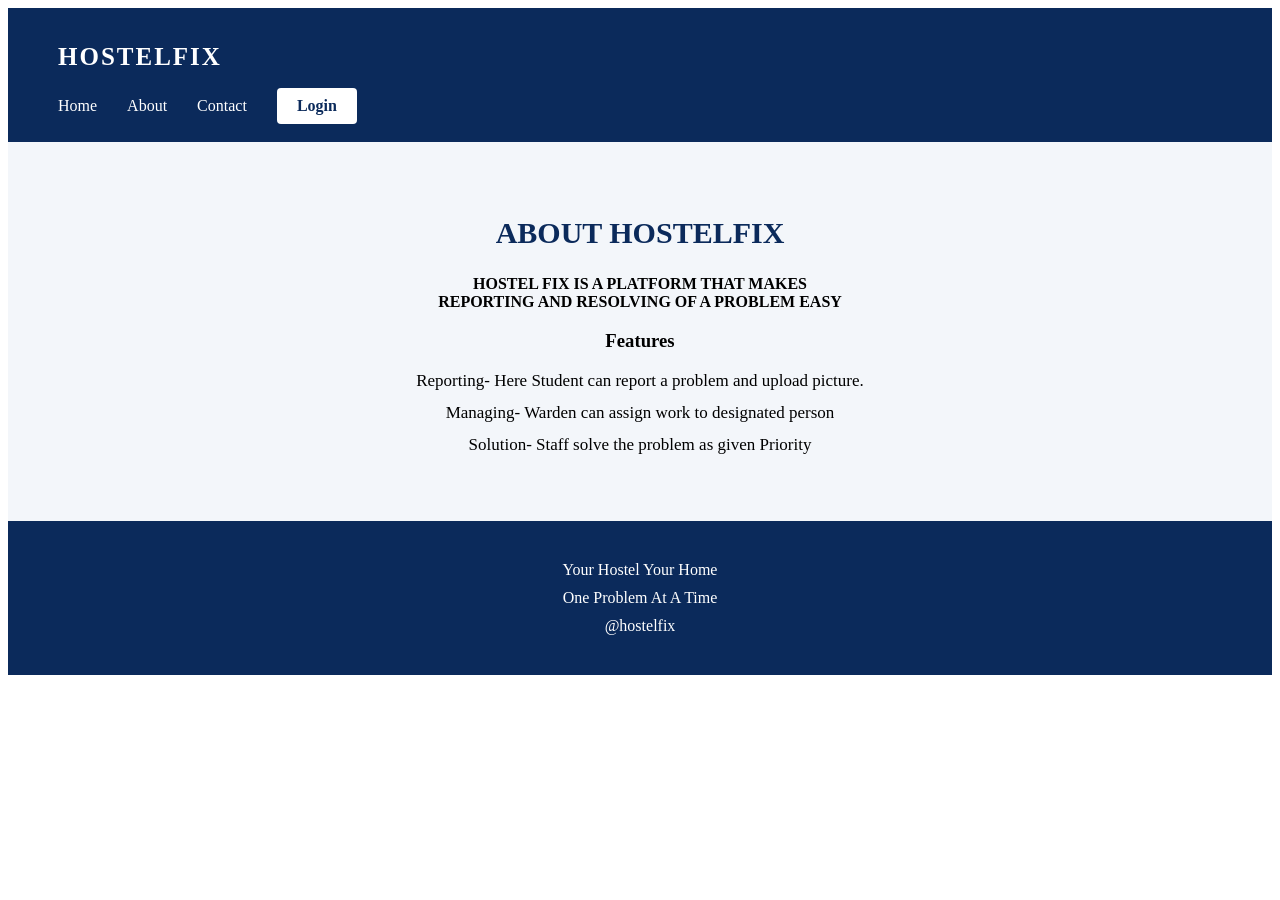
==== about.html @ cb3d213a "Add files via upload" ====
<!DOCTYPE html>
<html lang="en">
    <head>
        <title>HOSTELFIX</title>
        <meta name="viewport" content="width=device-width, initial-scale=1.0">
        <link rel="stylesheet" href="fghj.css">
    </head>
    <body>
        <header>
          <h1 class="logo">HOSTELFIX</h1>
          <nav>
            <div class="nav-links">
		<a href="index.html">Home</a>
		<a href="about.html">About</a>
		<a href="contact.html">Contact</a>
		<a href="login.html" class="login-button">Login</a>
	</div>
          </nav>
          </header>
          <section id="about" class="why-hostelfix">
            <h2>ABOUT HOSTELFIX</h2>
            <p><strong>HOSTEL FIX IS A PLATFORM THAT MAKES <br> REPORTING AND RESOLVING OF A PROBLEM EASY </strong></p>
            <h3><strong>Features </strong></h3>
            <UL>
                <li> Reporting- Here Student can report a problem and upload picture. </li>
                <li> Managing-  Warden can assign work to designated person </li> 
                <li>Solution- Staff solve the problem as given Priority </li> 
             </UL>
            </p>
           </section>
           </main>
        
        <footer>
          
            
            <h4>Your Hostel Your Home</h4>
            <h4> One Problem At A Time</h4>
            <h4>@hostelfix</h4>
        </footer>
    </body>
</html>
---- fghj.css ----
header {
	background-color: #0B2A5B; 
	padding: 18px 50px;
}


nav {
	display: flex;
	justify-content: space-between;
	align-items: center;
}


.logo {
	color: white;
	font-size: 25px;
	font-weight: bold;
	letter-spacing: 2px;
}


.nav-links {
	display: flex;
	align-items: center;
	gap: 30px;
}


.nav-links a {
	color: white;
	text-decoration: none;
	font-size: 16px;
}


.login-button {
	background-color: white;
	color: #0B2A5B !important;
	padding: 9px 20px;
	border-radius: 4px;
	font-weight: bold;
}


.hero {
	min-height: 500px;
	display: flex;
	justify-content: center;
	align-items: center;
	text-align: center;
}

.hero-text {
	max-width: 650px;
}


.hero h1 {
	font-size: 55px;
	color: #0B2A5B;
	margin-bottom: 10px;
}


.hero h2 {
	font-size: 25px;
	font-weight: normal;
	color: #243B64;
}


.hero p {
	font-size: 18px;
	color: #555;
	line-height: 1.6;
}


.hero-login {
	display: inline-block;
	margin-top: 20px;
	padding: 12px 30px;
	background-color: #0B2A5B;
	color: white;
	text-decoration: none;
	border-radius: 4px;
}

.hero-login:hover {
	background-color: #163D7A;
}

.why-hostelfix {
    text-align: center;
    padding: 50px;
    background-color: #F3F6FA;
}

.why-hostelfix h2 {
    color:#0B2A5B ;
    font-size: 30px;
}

.why-hostelfix ul {
    list-style: none;
    padding: 0;
}

.why-hostelfix li {
    margin: 12px;
    font-size: 17px;
}

/* FORM */

.form {
	box-sizing: border-box;
	padding: 20px;
	background-color: white;
	display: flex;
	flex-direction: column;
	gap: 20px;
}

.form-select {
	box-sizing: content-box;
	margin: 20px 0px;
}

.form-checkbox {
	display: flex;
	gap: 20px;
}

.form-date {
	display: flex;
	gap: 20px;
}

/* STATISTICS CARDS */


/* FOOTER */

footer {
    background-color: #0B2A5B;
    color: white;
    text-align: center;
    padding: 30px;
}

footer h2 {
    font-size: 25px;
    margin-bottom: 20px;
}

footer strong {
    font-size: 18px;
}

footer a {
    color: white;
    text-decoration: none;
    font-size: 16px;
}

footer h4 {
    font-weight: normal;
    margin: 10px;
}

footer a:hover {
    text-decoration: underline;
}

/* REPORT FORM */

#report {
    text-align: center;
    padding: 50px;
    background-color: #F3F6FA;
}

#report h2 {
    color: #0B2A5B;
    font-size: 28px;
}

form {
    background-color: white;
    width: 400px;
    margin: 30px auto;
    padding: 30px;
    border-radius: 8px;
    text-align: left;
}

form label {
    color: #0B2A5B;
    font-weight: bold;
}

form input,
form select,
form textarea {
    width: 100%;
    padding: 10px;
    margin-top: 8px;
    margin-bottom: 15px;
    border: 1px solid #ccc;
    border-radius: 4px;
    box-sizing: border-box;
}

form textarea {
    height: 100px;
}

form button {
    background-color: #0B2A5B;
    color: white;
    padding: 12px 25px;
    border: none;
    border-radius: 4px;
    cursor: pointer;
}

form button:hover {
    background-color: #163D7A;
}
     form {
    max-width: 400px;
    width: 100%;
    box-sizing: border-box;
}

/* MOBILE RESPONSIVE */

@media screen and (max-width: 600px) {

    header {
        padding: 15px;
    }

    nav {
        flex-direction: column;
        gap: 15px;
    }

    .nav-links {
        flex-wrap: wrap;
        justify-content: center;
        gap: 15px;
    }

    .logo {
        font-size: 22px;
    }

    .hero {
        min-height: 400px;
        padding: 20px;
    }

    .hero h1 {
        font-size: 35px;
    }

    .hero h2 {
        font-size: 21px;
    }

    .hero p {
        font-size: 16px;
    }

    .why-hostelfix {
        padding: 25px 15px;
    }

    .why-hostelfix h2 {
        font-size: 24px;
    }

    #report {
        padding: 25px 15px;
    }

    form {
        width: 100%;
        padding: 20px;
    }

    footer {
        padding: 20px;
    }

}


/* TABLET RESPONSIVE */

@media screen and (min-width: 601px) and (max-width: 900px) {

    header {
        padding: 18px 25px;
    }

    .nav-links {
        gap: 15px;
    }

    .hero h1 {
        font-size: 45px;
    }

    .hero {
        padding: 20px;
    }

    form {
        max-width: 400px;
        width: 100%;
    }

}


#contact {
    background-color: #0B2A5B;
    color: white;
    padding: 40px 20px;
    width: 100%;
    min-height: 50px;
    box-sizing: border-box;
    
}

.admin-div{
    background-color:#F3F6FA ;
    display: inline-flex;
    justify-content: space-between;
    align-items: center;


}
.admin{
    background-color: #0B2A5B;
    display: inline-block;
    color: #F3F6FA;
    align-items: center;
}
.admin a{
    color: #F3F6FA;
}
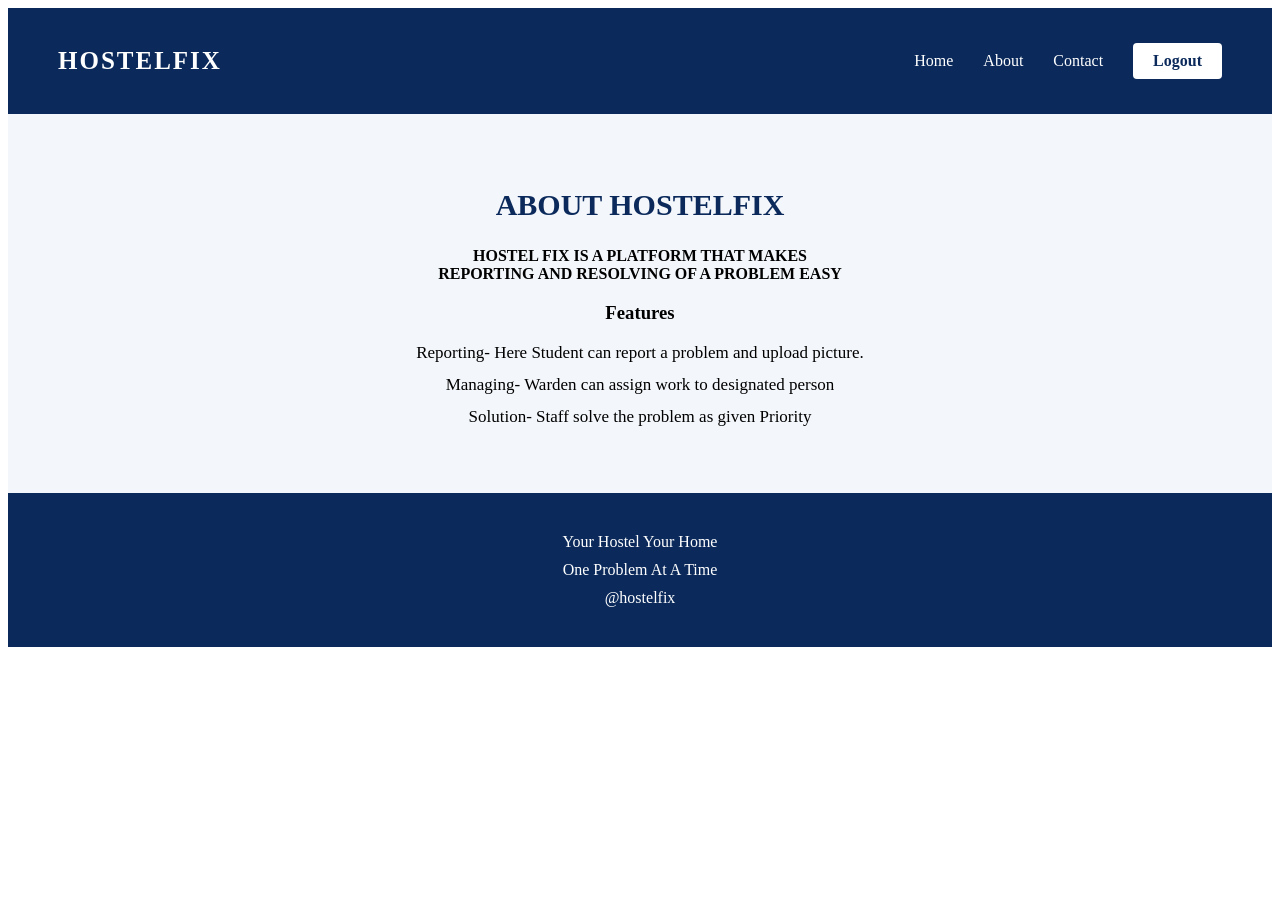
==== commit 5373daf8: "Add files via upload" ====
--- a/about.html
+++ b/about.html
@@ -7,13 +7,14 @@
     </head>
     <body>
         <header>
+        <nav>
           <h1 class="logo">HOSTELFIX</h1>
-          <nav>
-            <div class="nav-links">
+          
+        <div class="nav-links">
 		<a href="index.html">Home</a>
 		<a href="about.html">About</a>
 		<a href="contact.html">Contact</a>
-		<a href="login.html" class="login-button">Login</a>
+		<a href="login.html" class="login-button">Logout</a>
 	</div>
           </nav>
           </header>
--- a/fghj.css
+++ b/fghj.css
@@ -31,6 +31,7 @@
 	text-decoration: none;
 	font-size: 16px;
 }
+
 
 
 .login-button {
@@ -333,7 +334,7 @@
     width: 100%;
     min-height: 50px;
     box-sizing: border-box;
-    
+    align-items: center;
 }
 
 .admin-div{
